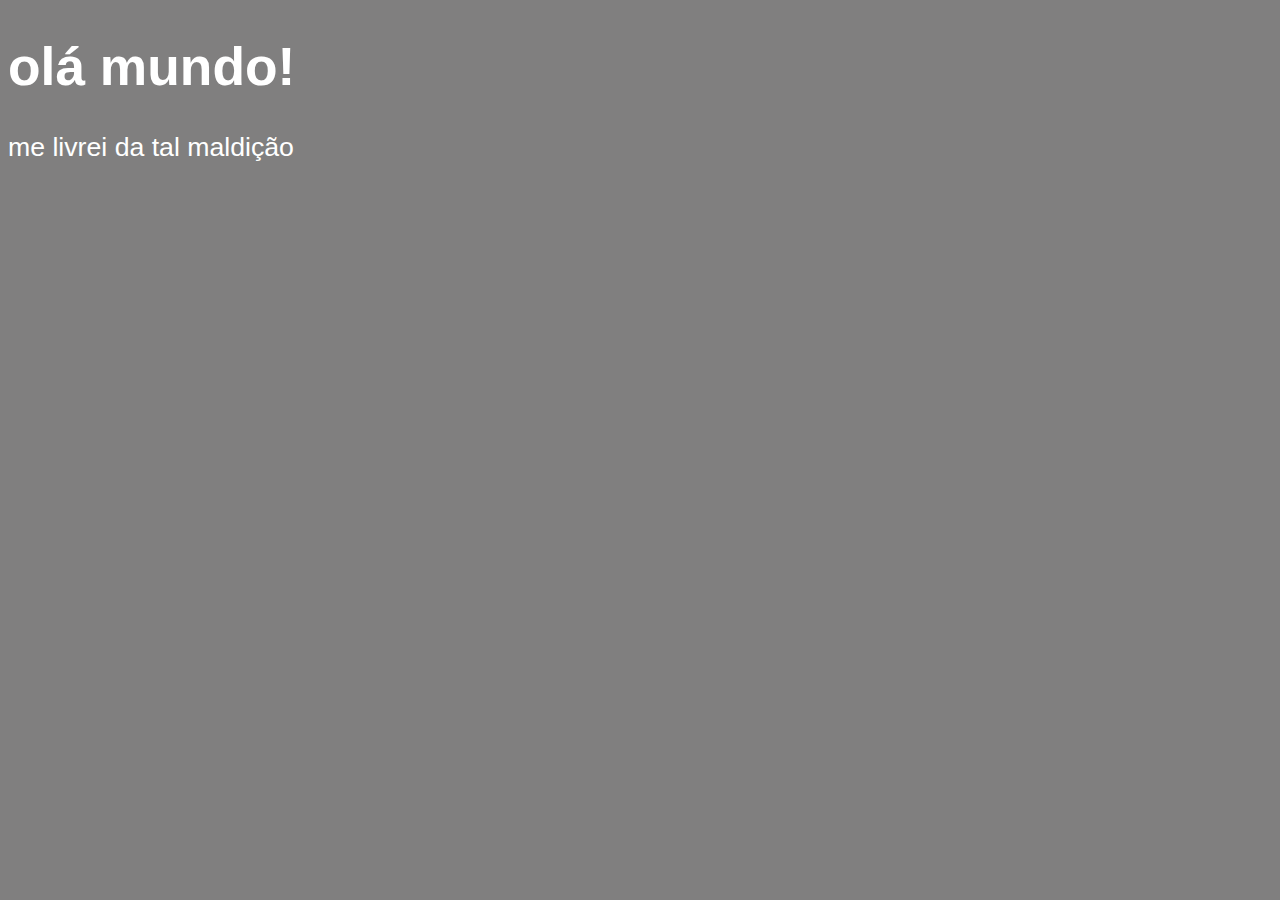
==== ex003/index.html @ 4043668e "atualizando ex003" ====
<!DOCTYPE html>
<html lang="pt-br">
<head>
    <meta charset="UTF-8">
    <meta name="viewport" content="width=device-width, initial-scale=1.0">
    <title>meu primeiro script</title>
    <style>
        body{
            background-color: rgb(128, 127, 127);
            color: white;
            font:  normal 20pt arial, sans-serif;
        }
    </style>
</head>
<body>
    <h1>olá mundo!</h1>
    <p>me livrei da tal maldição</p>

    <script>
        var n1 = Number( prompt('digite um número:'))
        var n2 = Number(prompt('digite outro número:'))
        var s = n1 + n2 

        alert('a soma dos valores é ' + String(s))
    </script>
</body>
</html>
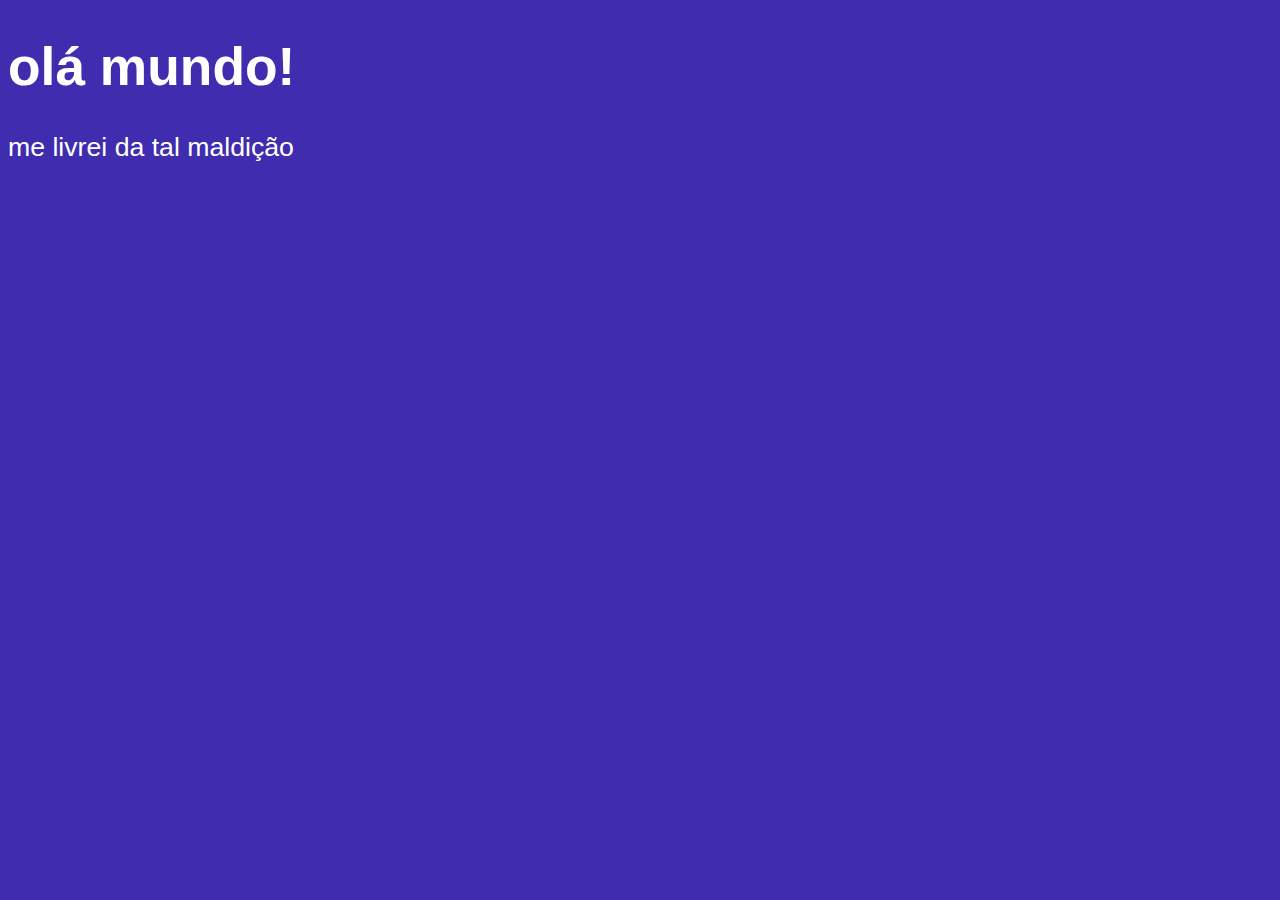
==== commit 0211f687: "atualizando o curso de JS" ====
--- a/ex003/index.html
+++ b/ex003/index.html
@@ -6,7 +6,7 @@
     <title>meu primeiro script</title>
     <style>
         body{
-            background-color: rgb(128, 127, 127);
+            background-color: rgb(64, 44, 175);
             color: white;
             font:  normal 20pt arial, sans-serif;
         }
@@ -21,7 +21,7 @@
         var n2 = Number(prompt('digite outro número:'))
         var s = n1 + n2 
 
-        alert('a soma dos valores é ' + String(s))
+        alert(`A soma entre ${n1} e ${n2} é igual a ${s}`)
     </script>
 </body>
 </html>
